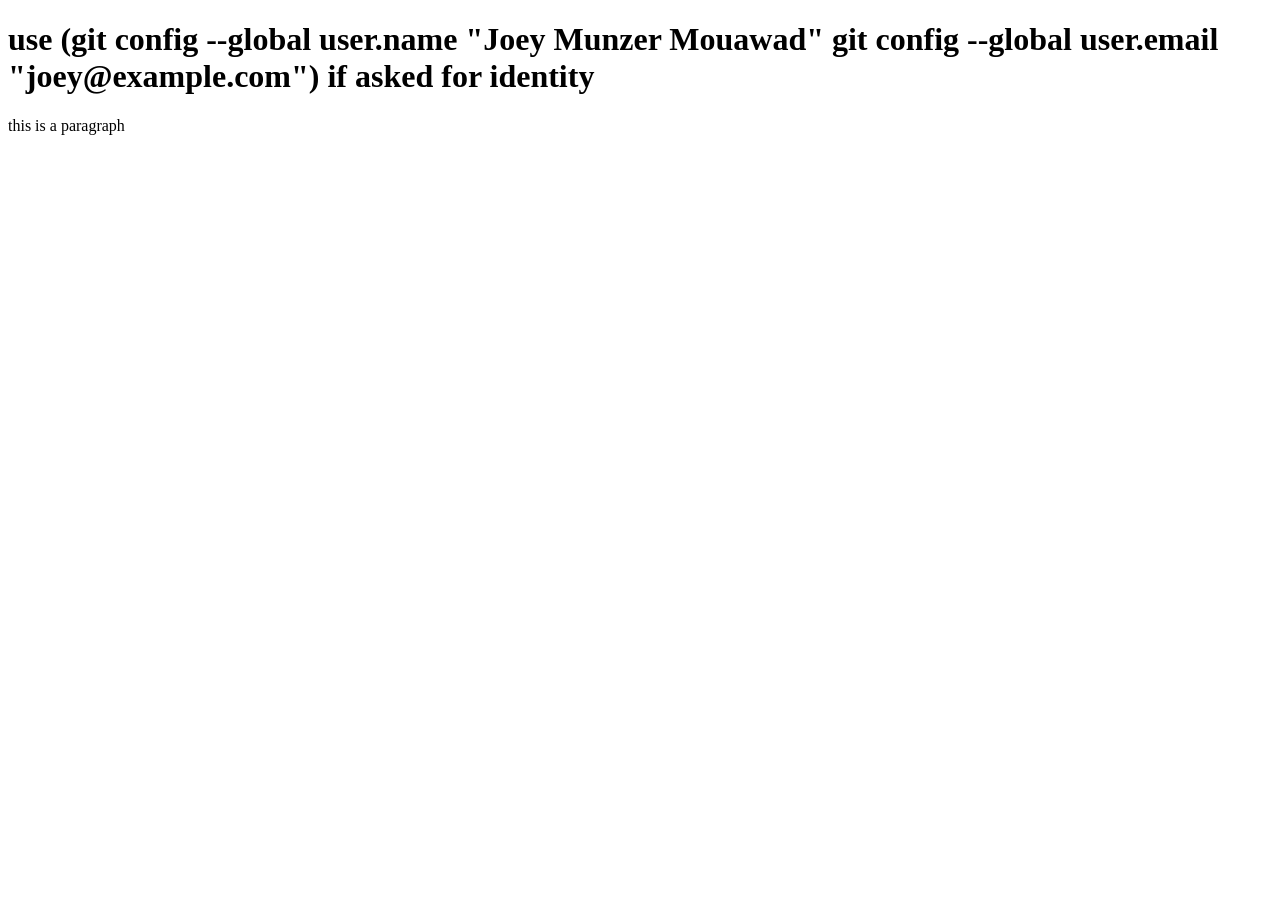
==== index.html @ 83d4ce64 "added" ====
<!DOCTYPE html>
<html lang="en">
<head>
    <meta charset="UTF-8">
    <meta name="viewport" content="width=device-width, initial-scale=1.0">
    <title>Document</title>
</head>
<body>
    <h1>use (git config --global user.name "Joey Munzer Mouawad"
    git config --global user.email "joey@example.com") if asked for identity
    </h1>
    <p>this is a paragraph</p>
</body>
</html>
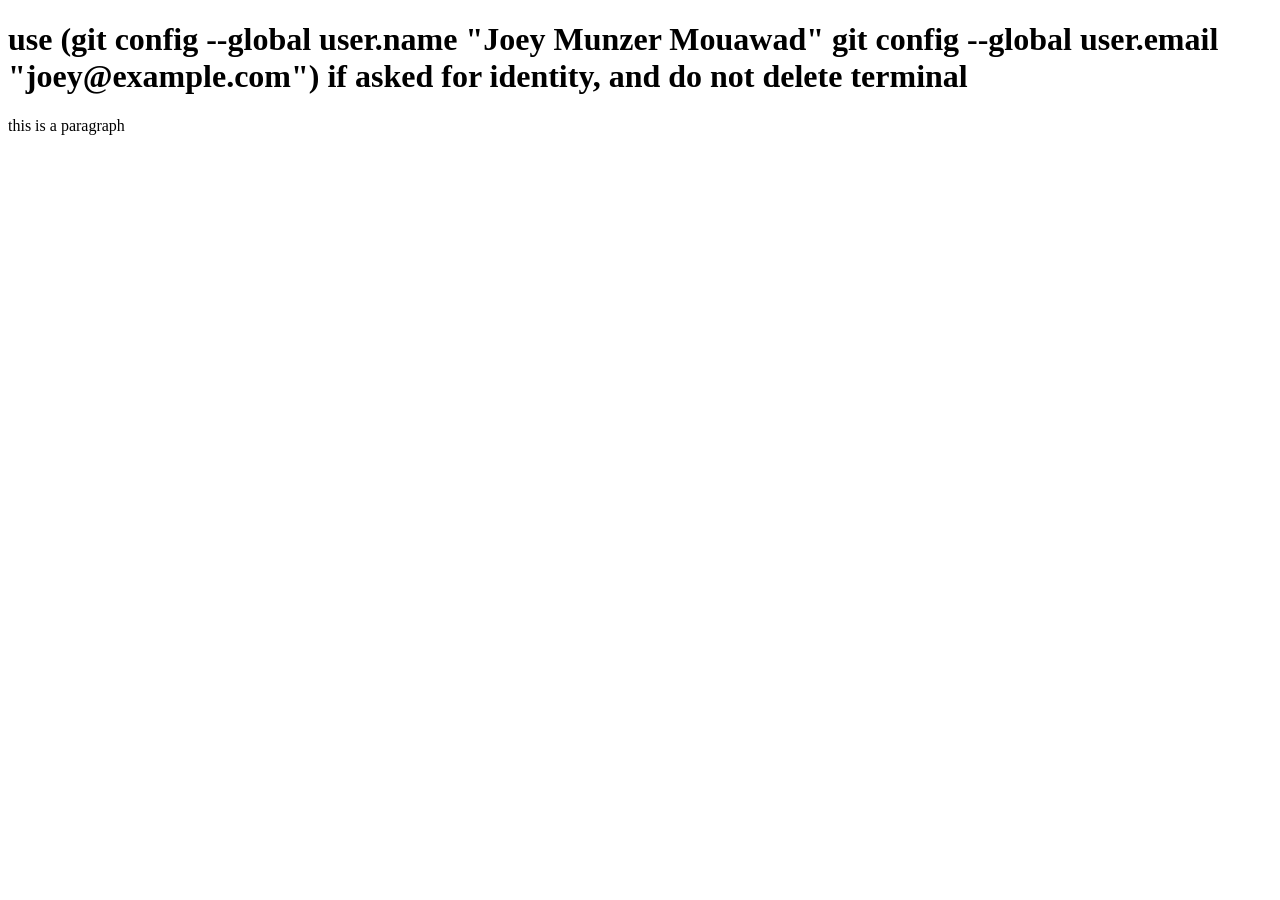
==== commit d7e516a3: "added" ====
--- a/index.html
+++ b/index.html
@@ -7,7 +7,7 @@
 </head>
 <body>
     <h1>use (git config --global user.name "Joey Munzer Mouawad"
-    git config --global user.email "joey@example.com") if asked for identity
+    git config --global user.email "joey@example.com") if asked for identity, and do not delete terminal
     </h1>
     <p>this is a paragraph</p>
 </body>
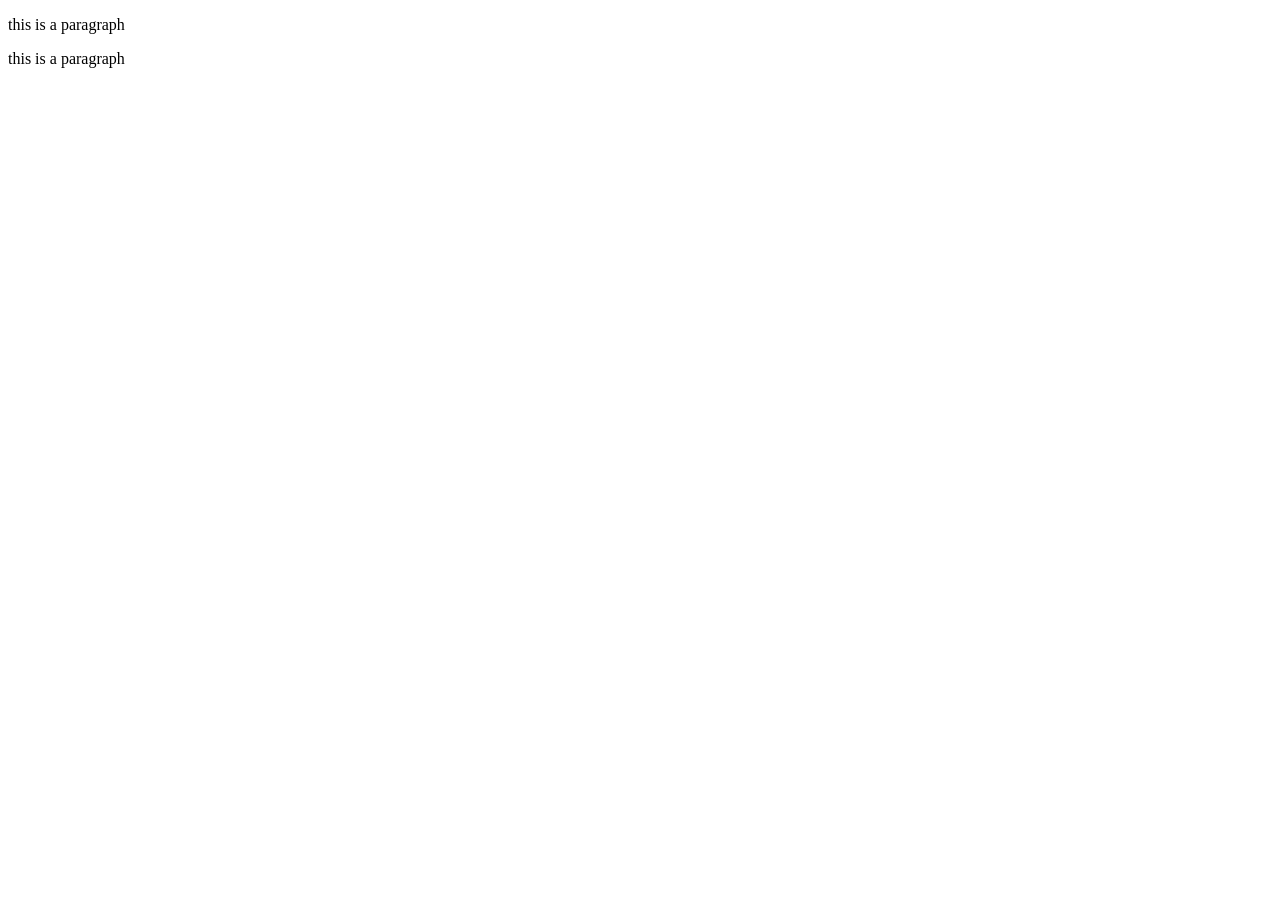
==== commit 591ea47e: "added" ====
--- a/index.html
+++ b/index.html
@@ -6,9 +6,7 @@
     <title>Document</title>
 </head>
 <body>
-    <h1>use (git config --global user.name "Joey Munzer Mouawad"
-    git config --global user.email "joey@example.com") if asked for identity, and do not delete terminal
-    </h1>
+    <p>this is a paragraph</p>
     <p>this is a paragraph</p>
 </body>
 </html>
